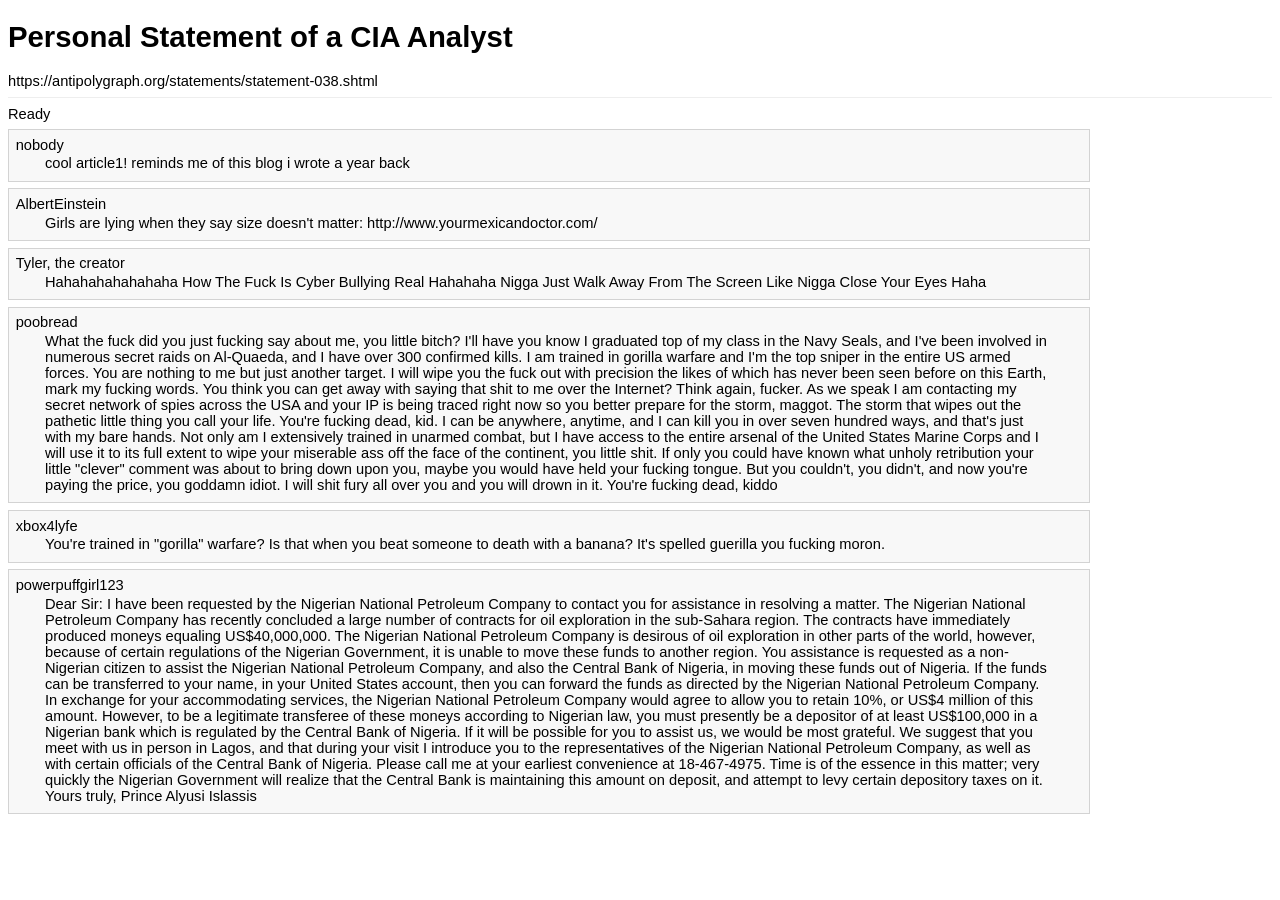
==== pages/thread.html @ 226e4761 "Added sample pages" ====
<!DOCTYPE html>
<html>
<head>
	<title>Thread</title>
	<link rel="stylesheet" href="commonstyle.css"/>
	<meta name="viewport" content="width=device-width, initial-scale=1.0"/>
	<script src="thread.js"></script>
</head>
<body>
	<div class="threadheader">
		<h1>Personal Statement of a CIA Analyst</h1>
		<div>https://antipolygraph.org/statements/statement-038.shtml</div>
	</div>
	<hr/>
	<div id="comments">Comments go here</div>
</body>
</html>
---- pages/commonstyle.css ----
h1 {
	max-width:	800pt;
}

h1, div, a {
	font-family:	Arial;
}

hr {
	border:		0;
	height:		1px;
	background:	#EEE;
}

div, a {
	font-size:	11pt;
}

div.post {
	background-color:	#F8F8F8;
	padding:		5pt;
	margin:			5pt 0em;
	border:			1px solid lightgrey;
	max-width:		800pt;
}

div.content {
	padding:		2pt 2em;
	color:			black;
}
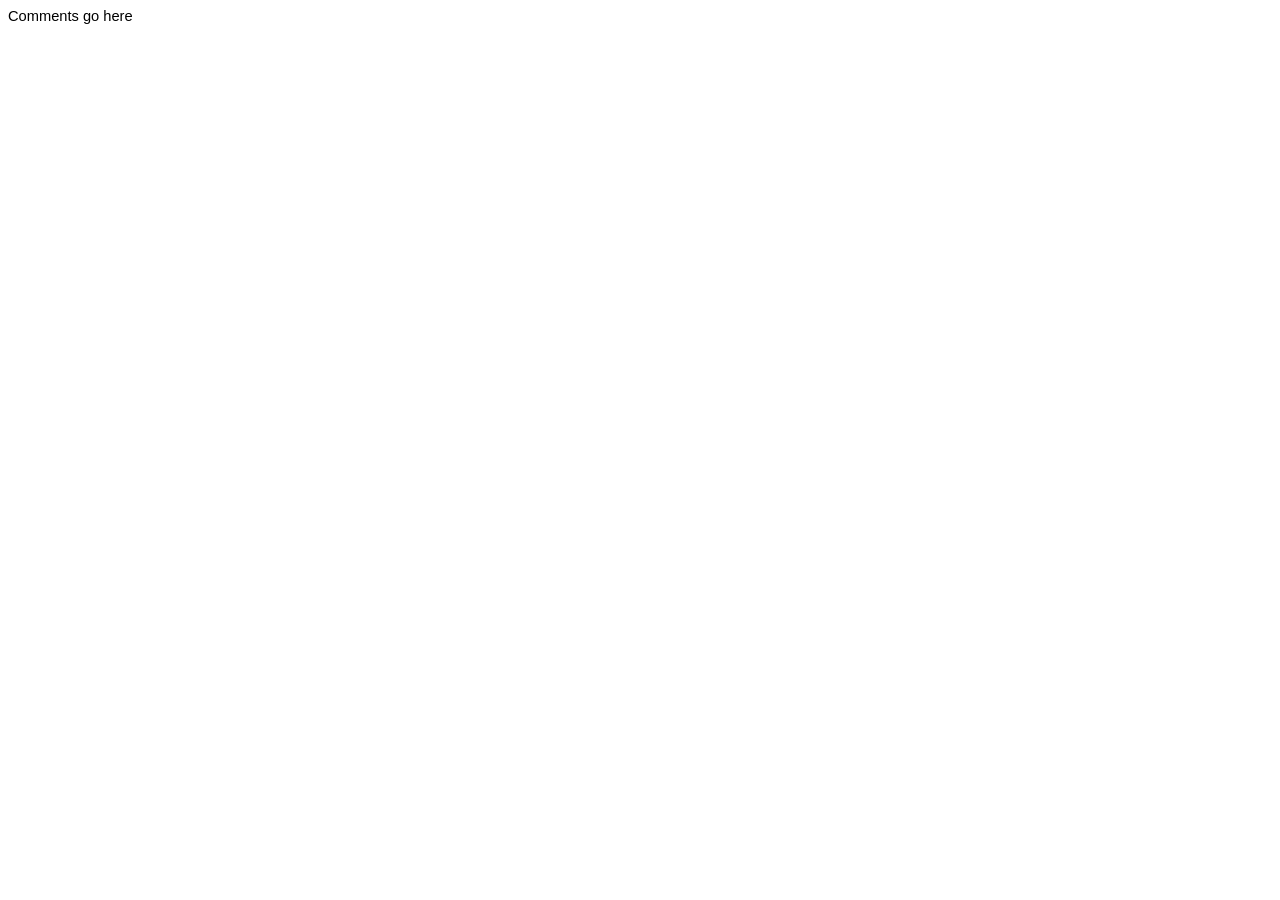
==== commit df5a5036: "changed frontend a bit" ====
--- a/pages/thread.html
+++ b/pages/thread.html
@@ -7,11 +7,6 @@
 	<script src="thread.js"></script>
 </head>
 <body>
-	<div class="threadheader">
-		<h1>Personal Statement of a CIA Analyst</h1>
-		<div>https://antipolygraph.org/statements/statement-038.shtml</div>
-	</div>
-	<hr/>
 	<div id="comments">Comments go here</div>
 </body>
 </html>
--- a/pages/commonstyle.css
+++ b/pages/commonstyle.css
@@ -1,9 +1,22 @@
-h1 {
+h1, div {
 	max-width:	800pt;
 }
 
-h1, div, a {
+h1, div, a, td, th {
 	font-family:	Arial;
+}
+
+td, th {
+	border:		1px solid black;
+	padding:	3pt;
+}
+
+th {
+	background-color:	#EFEFEF;
+}
+
+table {
+	border-collapse:	collapse;
 }
 
 hr {
@@ -29,3 +42,4 @@
 	color:			black;
 }
 
+
